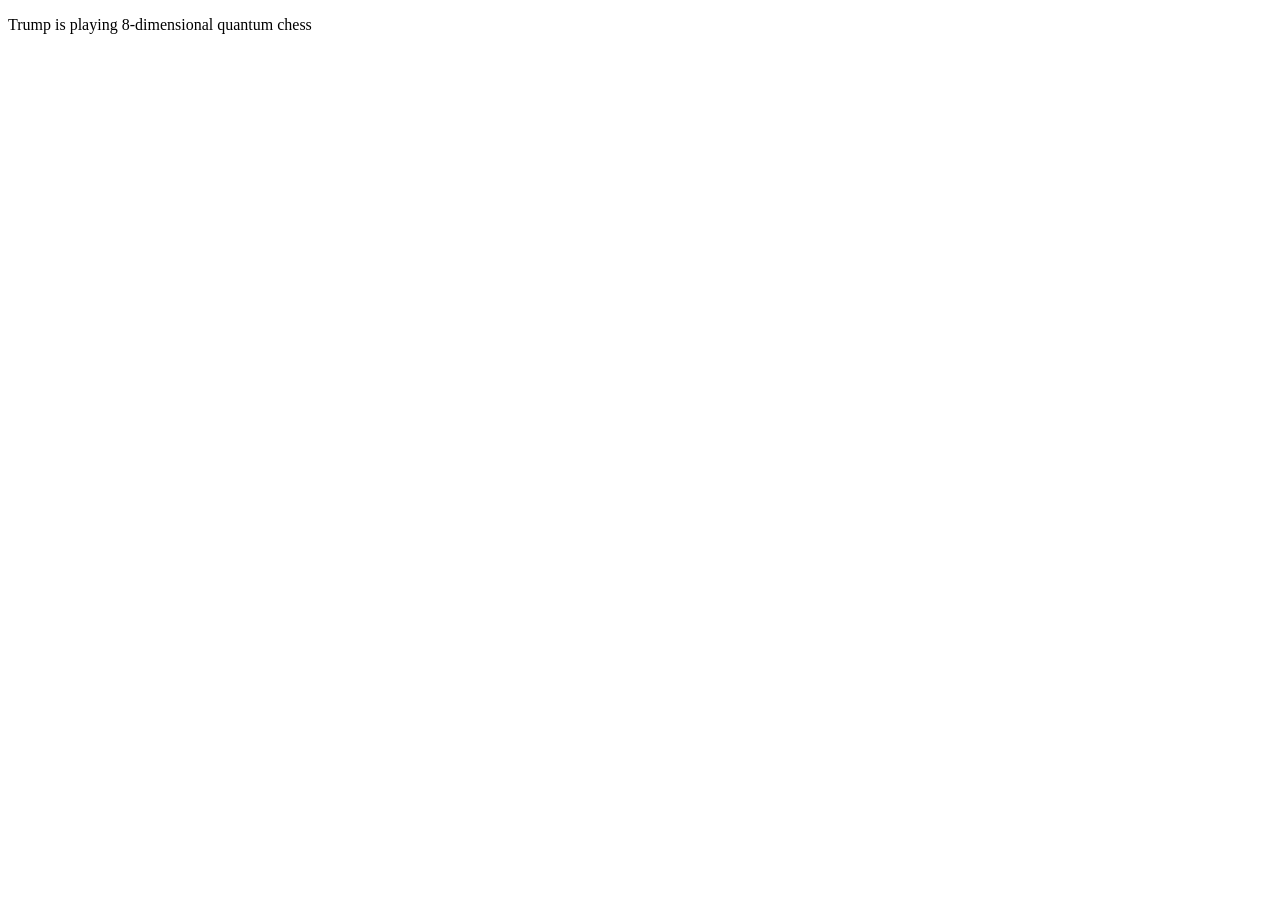
==== trump/index.html @ 603cbef2 "Initial commit" ====
<!DOCTYPE HTML>
<html>

<head>
    <script src="https://code.jquery.com/jquery-2.2.4.min.js"></script>
    <script src="trump.js"></script>
    <title>Trump</title>
</head>

<body>
    <p>Trump is playing <span id="game"></span></p>
</body>

</html>
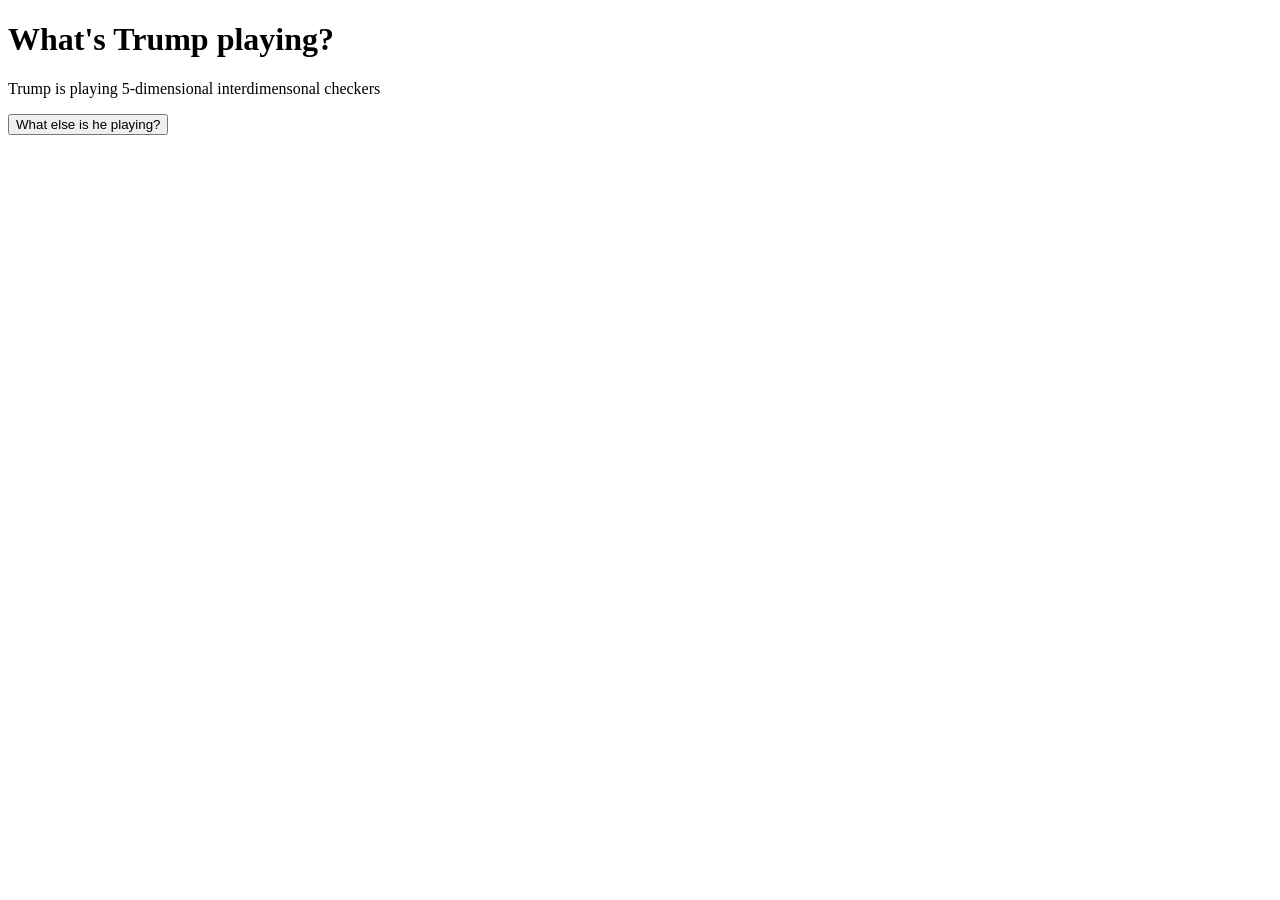
==== commit d82bfdd8: "Add title and reTrump button" ====
--- a/trump/index.html
+++ b/trump/index.html
@@ -4,11 +4,13 @@
 <head>
     <script src="https://code.jquery.com/jquery-2.2.4.min.js"></script>
     <script src="trump.js"></script>
-    <title>Trump</title>
+    <title>What's Trump playing?</title>
 </head>
 
 <body>
+    <h1>What's Trump playing?</h1>
     <p>Trump is playing <span id="game"></span></p>
+    <button id="reTrump">What else is he playing?</button>
 </body>
 
 </html>
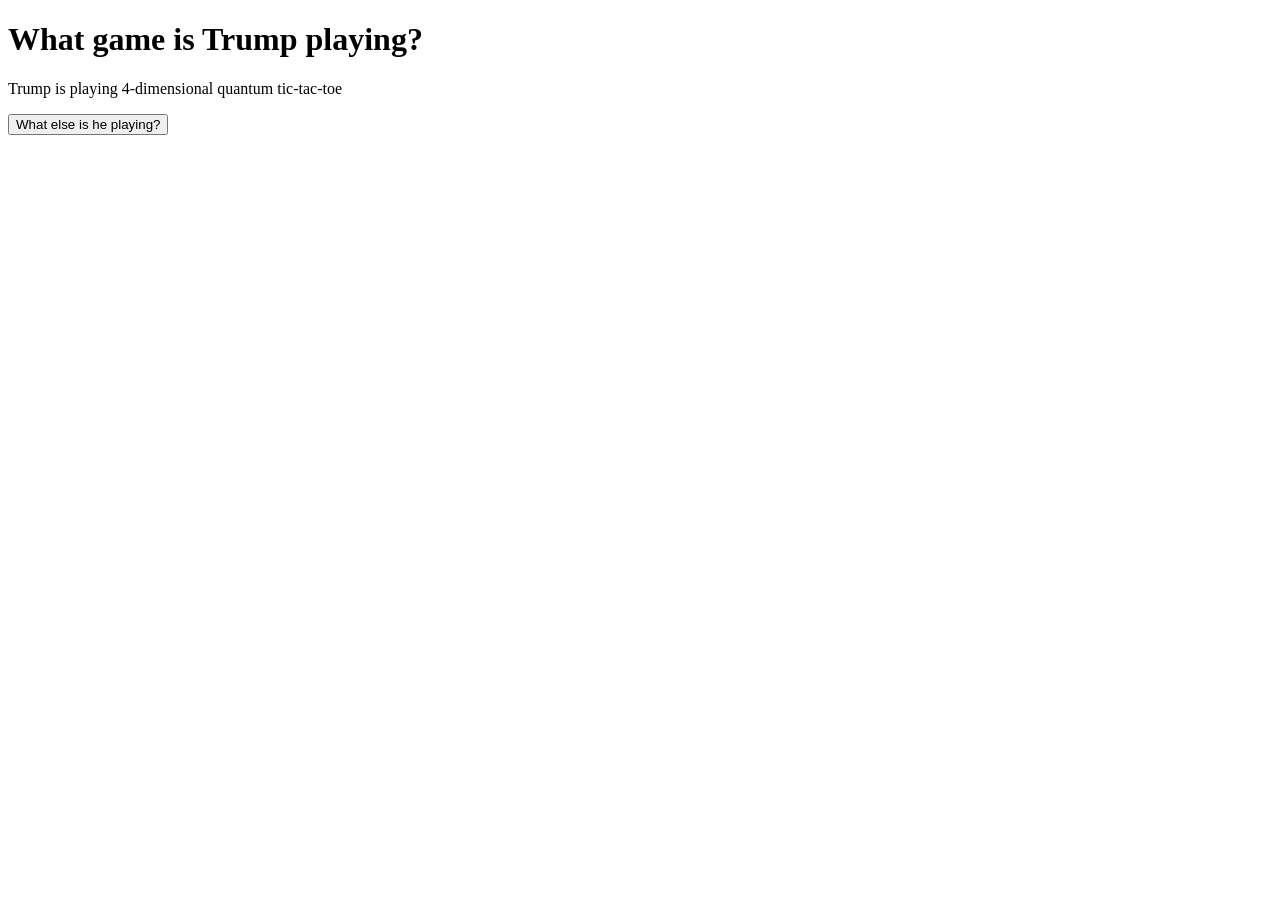
==== commit 52232531: "Add The Donald" ====
--- a/trump/index.html
+++ b/trump/index.html
@@ -4,13 +4,15 @@
 <head>
     <script src="https://code.jquery.com/jquery-2.2.4.min.js"></script>
     <script src="trump.js"></script>
+    <link href="styles.css" rel="stylesheet"/>
     <title>What's Trump playing?</title>
 </head>
 
 <body>
-    <h1>What's Trump playing?</h1>
+    <h1>What game is Trump playing?</h1>
     <p>Trump is playing <span id="game"></span></p>
     <button id="reTrump">What else is he playing?</button>
+    <img src="trump.png" width="150" height="150" id="trump" />
 </body>
 
 </html>
--- a/trump/styles.css
+++ b/trump/styles.css
@@ -0,0 +1,4 @@
+#trump {
+    position: absolute;
+    display: none;
+} 
